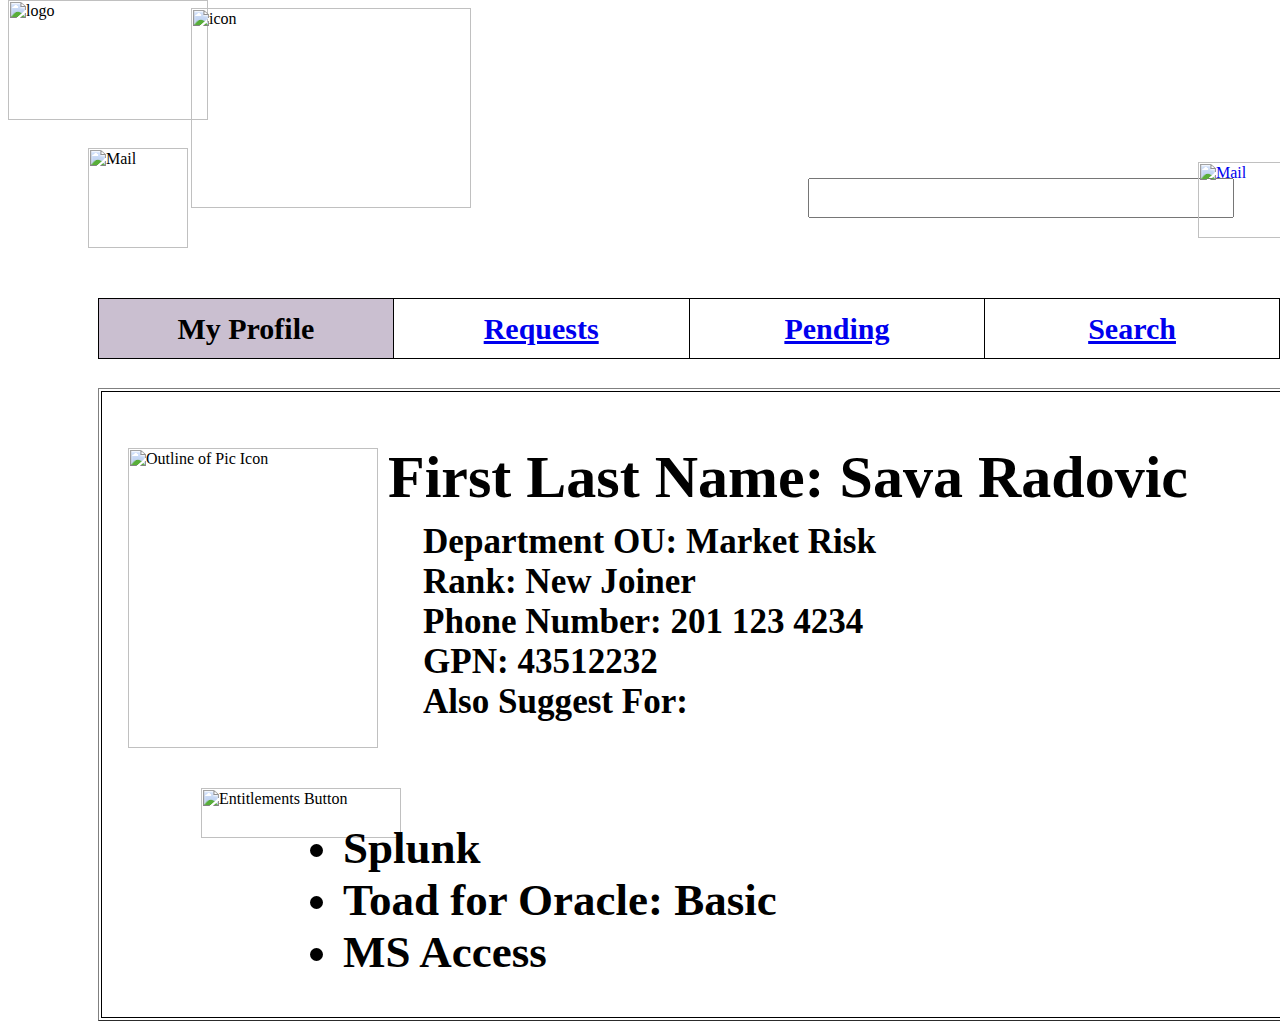
==== UBSWebpage/index.html @ 8b7c02c5 "Add files via upload" ====
<html>
<head>

<link rel="stylesheet" type="text/css" href="proxy1.css" />

<body>




<img src = "UBSLogo.png" alt="logo" class="logo" height="120px" width="200px"  />
<img alt= "icon" class="icon" height="200px" width="280px"  src = "quickStarterLogo.png";/>

<img src = "Mail.png" alt="Mail" class="mail" height="100px" width="100px"  />
<a href = "Search.html"><img src = "search.png" alt="Mail" class="find" height="100px" width="100px" ></a>
<input type= "text" class = "search" name="Search Name or GPN" size = "30"  maxlength="50"/>

<img src = "Me.png" alt="Outline of Pic Icon" class="PicOutline" height="300px" width="250px" align="left" />


<img src = "MyEntitlements.png" alt="Entitlements Button" class="Entitlements" height="50px" width="200px" align="left" />


<table border="1" class = "tab">
 <tr>
 <th bgcolor="#CABFD">My Profile </th>
  <th><a href = "MyRequestsBlank.html">Requests </a></th>
 <th><a href = "Pending.html">Pending </a></th>
  <th><a href = "SearchBlank.html"> Search</a></th>
 </tr>
</table>



<table border="1" class = "box">

<tr>
<th>

<h1>
First Last Name: Sava Radovic
</h1>

<h3 align="left">

Department OU: Market Risk<br/>
Rank: New Joiner<br/> 
Phone Number: 201 123 4234<br/> 
GPN: 43512232<br/> 
Also Suggest For: <br/> 


</h3>

<ul class="list" align="left">
<h2>
<li>Splunk</li>
<li>Toad for Oracle: Basic</li>
<li>MS Access</li>
</h2>
</ul>

</th>


</tr>

</table>


<html>
<head>
<body>
---- UBSWebpage/proxy1.css ----
img.logo{
 
position:absolute;
top: 0px;

 
 
}
 
img.icon{
 
 position:absolute;
margin-left:183px;
  
}
 

img.Mail{

position:absolute;
margin-top:140px;
margin-left:80px;

}

img.find{

position:absolute;
margin-left:1190px;
margin-top:154px;
height:76px;
width:135px;

}


table.tab {
  table-layout: fixed;
  border-collapse: collapse;
  
position:absolute;
margin-left: 90px;
margin-top: 80px;
}


th {
  border: 1px solid #000;
  font-size: 30px;
 font-family: Calibri;
  width: 300px;
  height: 60px;
}

h1{

margin-top:50px;
margin-left: 180px;

}

img.Entitlements{

position=absolute;
margin-top:570px;
margin-left: -180px;

}

ul.list{
position=absolute;
margin-top:100px;
margin-left: 200px;
z-index:4;


}

img.PicOutline{

position=absolute;
margin-top:230px;
margin-left: 120px;


}

h3{

margin-top: -30px;
margin-left: 320px;

}


table.box{

margin-top:170px;
margin-left: 90px;
position:absolute;
z-index:3;
height:600px;
width: 1200px;

}


input.search{
 
position=relative;
margin-left:800px;
margin-top:170px;
height:40px;
font-size: 22px;
 
}
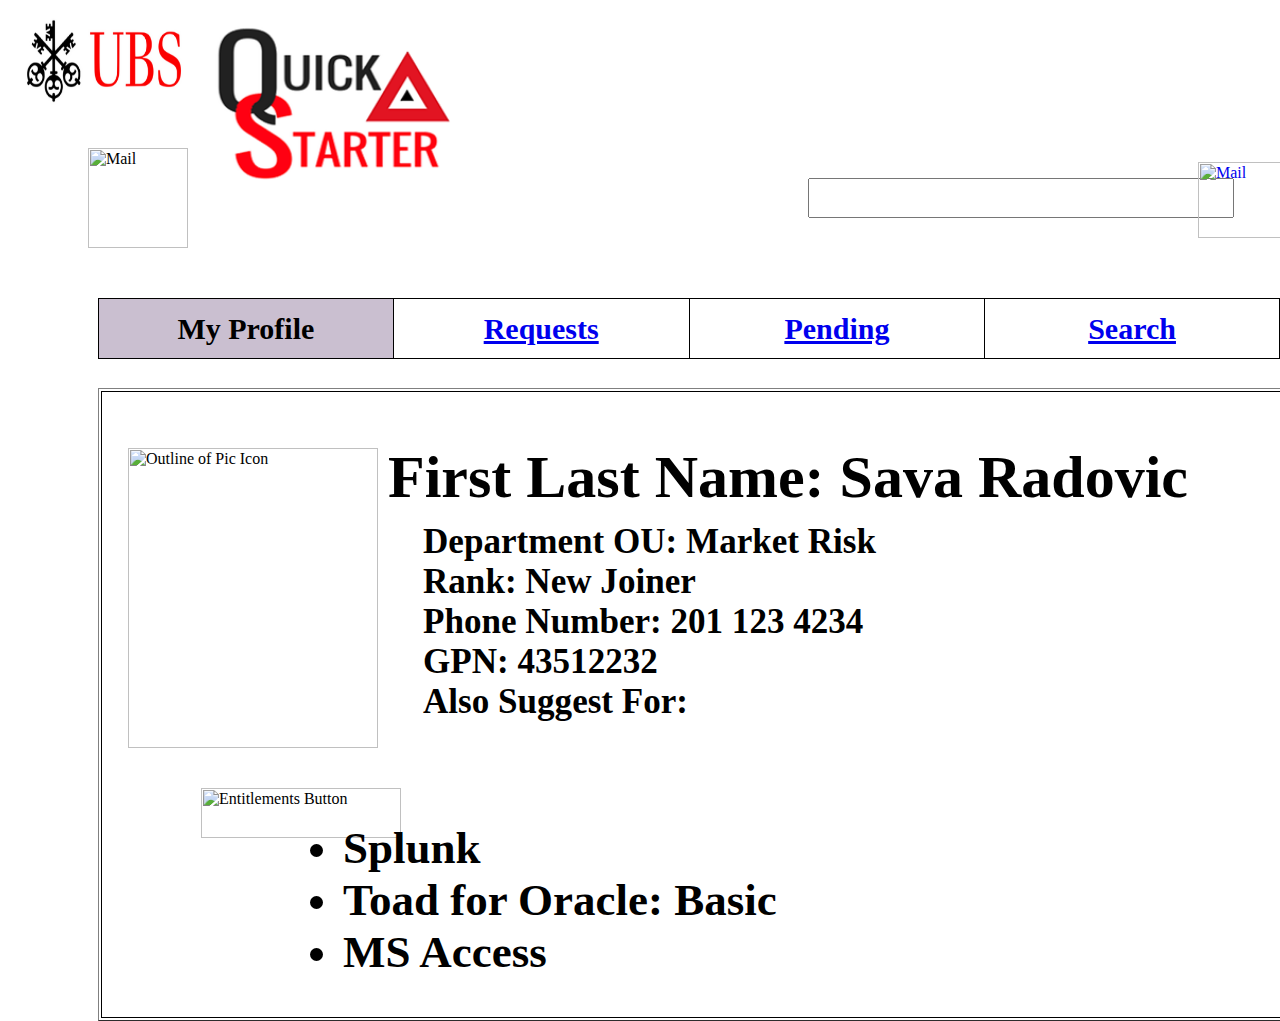
==== commit a4bb0712: "Update index.html" ====
--- a/UBSWebpage/index.html
+++ b/UBSWebpage/index.html
@@ -8,8 +8,8 @@
 
 
 
-<img src = "UBSLogo.png" alt="logo" class="logo" height="120px" width="200px"  />
-<img alt= "icon" class="icon" height="200px" width="280px"  src = "quickStarterLogo.png";/>
+<img src = "UBSLogo.PNG" alt="logo" class="logo" height="120px" width="200px"  />
+<img alt= "icon" class="icon" height="200px" width="280px"  src = "quickStarterLogo.PNG";/>
 
 <img src = "Mail.png" alt="Mail" class="mail" height="100px" width="100px"  />
 <a href = "Search.html"><img src = "search.png" alt="Mail" class="find" height="100px" width="100px" ></a>
@@ -70,4 +70,4 @@
 
 <html>
 <head>
-<body>+<body>
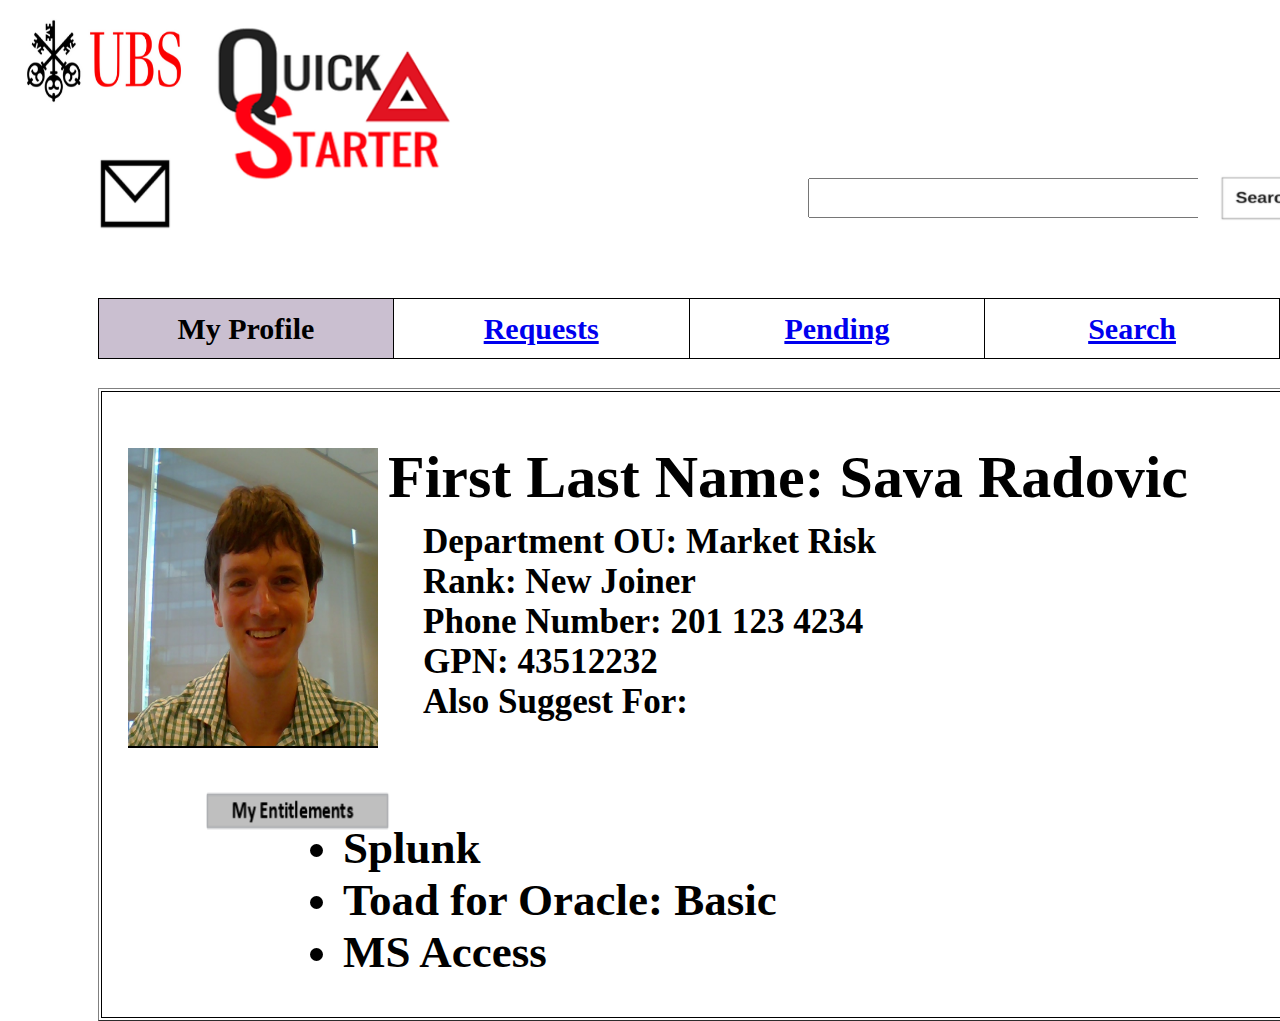
==== commit 77697c15: "Update index.html" ====
--- a/UBSWebpage/index.html
+++ b/UBSWebpage/index.html
@@ -11,14 +11,14 @@
 <img src = "UBSLogo.PNG" alt="logo" class="logo" height="120px" width="200px"  />
 <img alt= "icon" class="icon" height="200px" width="280px"  src = "quickStarterLogo.PNG";/>
 
-<img src = "Mail.png" alt="Mail" class="mail" height="100px" width="100px"  />
-<a href = "Search.html"><img src = "search.png" alt="Mail" class="find" height="100px" width="100px" ></a>
+<img src = "Mail.PNG" alt="Mail" class="mail" height="100px" width="100px"  />
+<a href = "Search.html"><img src = "search.PNG" alt="Mail" class="find" height="100px" width="100px" ></a>
 <input type= "text" class = "search" name="Search Name or GPN" size = "30"  maxlength="50"/>
 
-<img src = "Me.png" alt="Outline of Pic Icon" class="PicOutline" height="300px" width="250px" align="left" />
+<img src = "Me.PNG" alt="Outline of Pic Icon" class="PicOutline" height="300px" width="250px" align="left" />
 
 
-<img src = "MyEntitlements.png" alt="Entitlements Button" class="Entitlements" height="50px" width="200px" align="left" />
+<img src = "MyEntitlements.PNG" alt="Entitlements Button" class="Entitlements" height="50px" width="200px" align="left" />
 
 
 <table border="1" class = "tab">
